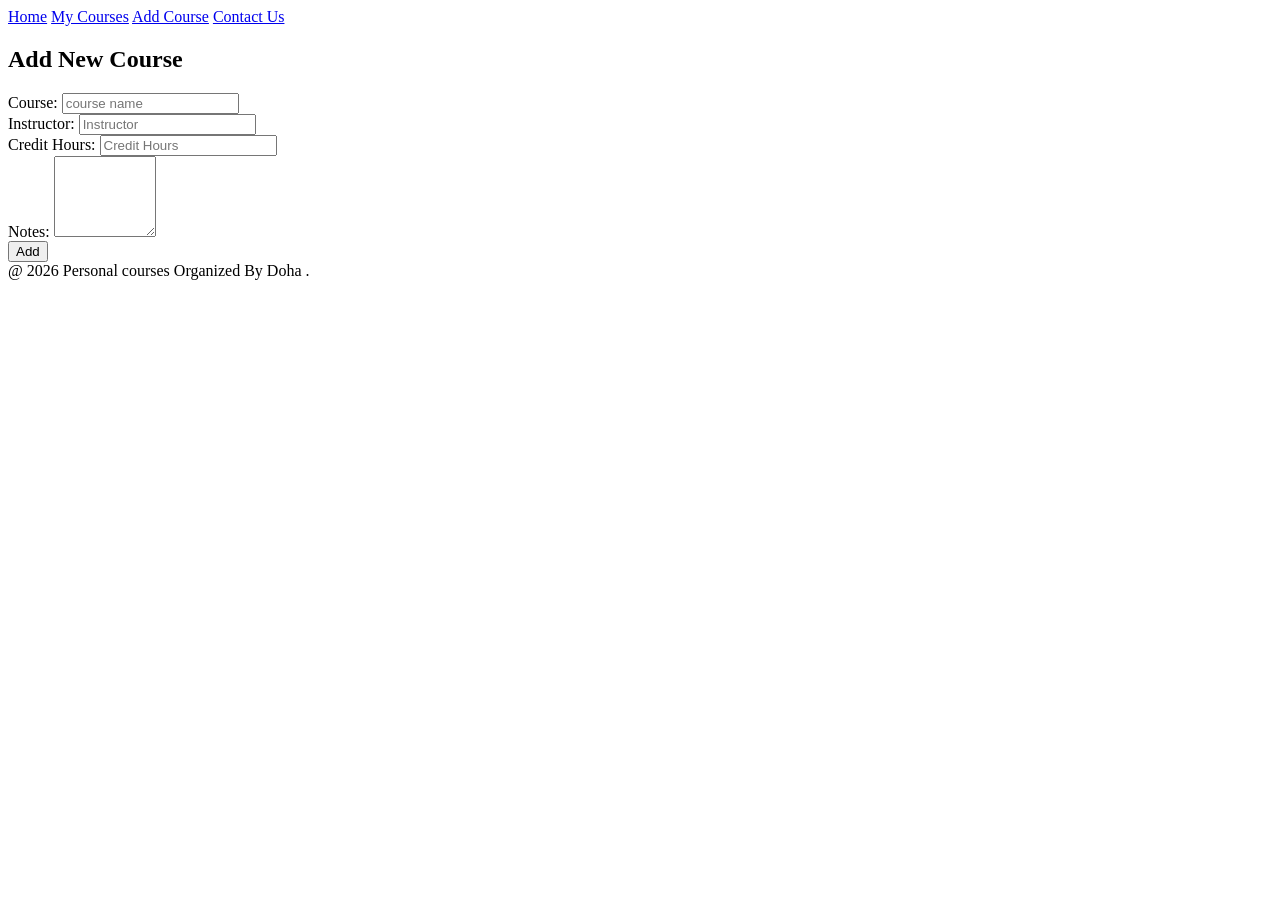
==== add.html @ 88669590 "Add files via upload" ====
<!DOCTYPE html>
<html lang="en">
<head>
    <meta charset="UTF-8">
    <meta name="viewport" content="width=device-width, initial-scale=1.0">
    <style>img{max-width: 100%;height: auto;}</style>
    <title>Add Course</title>
    <link rel="stylesheet" href="style/add.css">
</head>
<body>
    <header>
        <nav>
            <a class="ch" href="index.html">Home</a>
            <a href="courses.html">My Courses</a>
            <a href="add.html">Add Course</a>
            <a href="contact.html">Contact Us</a>

        </nav>
    </header>
    <main>
        <section>
            <h1>Add New Course</h1>
            <form method="post">
                <label class="test" for="course">Course:</label>
                <input class="test2" type="text" id="course" name="course name" required placeholder="course name">
                <br>
                <label class="test" for="Instructor">Instructor:</label>
                <input class="test2" type="text" name="Instructor" id="Instructor" required placeholder="Instructor">
                <br>
                <label class="test" for="hour">Credit Hours:</label>
                <input class="test2" type="number" name="Credit Hours" id="hour" required placeholder="Credit Hours">
                <br>
                <label class="test" for="area">Notes:</label>
                <textarea #id="step" class="test2" name="Notes" id="area" rows="5" cols="10"></textarea>
                <br>
                <input class="test3" type="submit" value="Add">
            </form>
        </section>
    </main>
    <footer>
        @ 2026 Personal courses Organized By Doha .
    </footer>
    
</body>
</html>
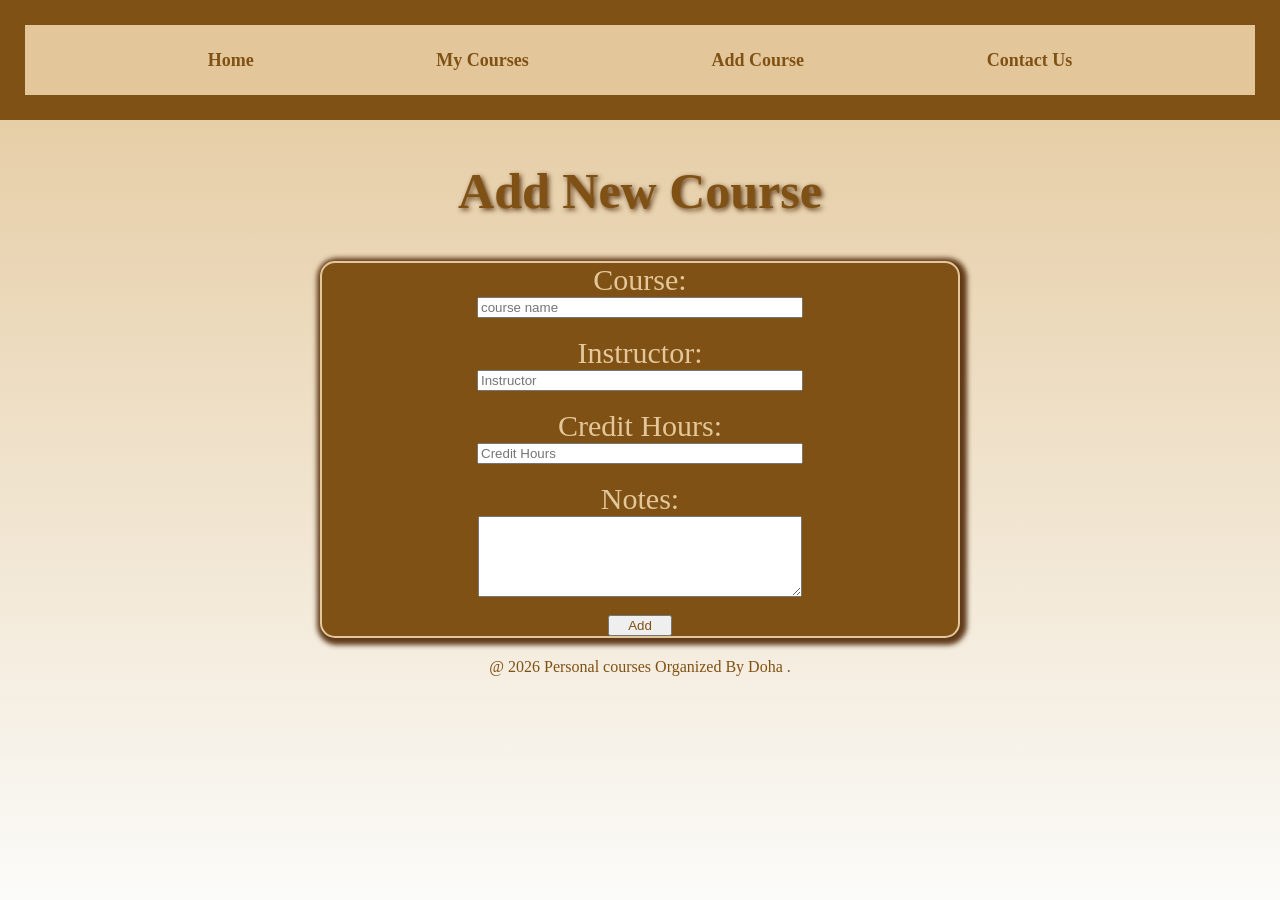
==== commit 4c715ac5: "Update add.html" ====
--- a/add.html
+++ b/add.html
@@ -5,7 +5,7 @@
     <meta name="viewport" content="width=device-width, initial-scale=1.0">
     <style>img{max-width: 100%;height: auto;}</style>
     <title>Add Course</title>
-    <link rel="stylesheet" href="style/add.css">
+    <link rel="stylesheet" href="add.css">
 </head>
 <body>
     <header>
@@ -42,4 +42,4 @@
     </footer>
     
 </body>
-</html>+</html>
--- a/add.css
+++ b/add.css
@@ -0,0 +1,76 @@
+body{
+    margin: 0;
+    background:linear-gradient(to bottom , #e3c79a, #fbfbf9f7);
+    display: flex;
+    flex-direction: column;
+    min-height: 100vh;
+}
+header{
+    background:#805114 ;
+    padding: 25px;
+}
+nav{
+    width:100%;
+    height: 70px;
+    display: flex;
+    background-color: #e3c79a;
+    justify-content: space-evenly;
+    align-items: center;
+}
+nav a{
+    font-family: serif;
+    text-decoration: none;
+    color: #805114;
+    font-size: 18px;
+    font-weight: bold;
+    transition: 0.5s;
+    
+}
+nav a:hover{
+    color: #f1efec;}
+h1{
+    font-size: 50px;
+    text-align: center;
+    color: #805114;
+    text-shadow: 2px 2px 5px rgba(78, 38, 4, 0.893);
+}
+form{
+    background:#805114;
+    border: 2px solid #e3c79a;
+    border-radius: 15px;
+    margin: 0 25%;
+    display: flex;
+    justify-content: center;
+    align-items: center;
+    flex-direction: column;
+    box-shadow: 2px 2px 5px 5px rgba(78, 38, 4, 0.893) ;
+}
+.test{
+    font-size: 30px;
+    color:#e3c79a;
+}
+.test2{
+    width: 50%;
+}
+ .test3{
+    width: 10%;
+    
+    color: #805114;
+}
+footer{
+    margin-top: 20px;   
+     text-align: center;
+    color:#805114 ;}
+@media(max-width:350px){
+    .test3{
+        width: 30%;
+        padding: 5px;
+    }
+#step {
+    width: 20%;
+    height: 20%;
+}}
+@media(max-width:350px){  
+    .ch{
+        margin: 0 10px;}
+}
